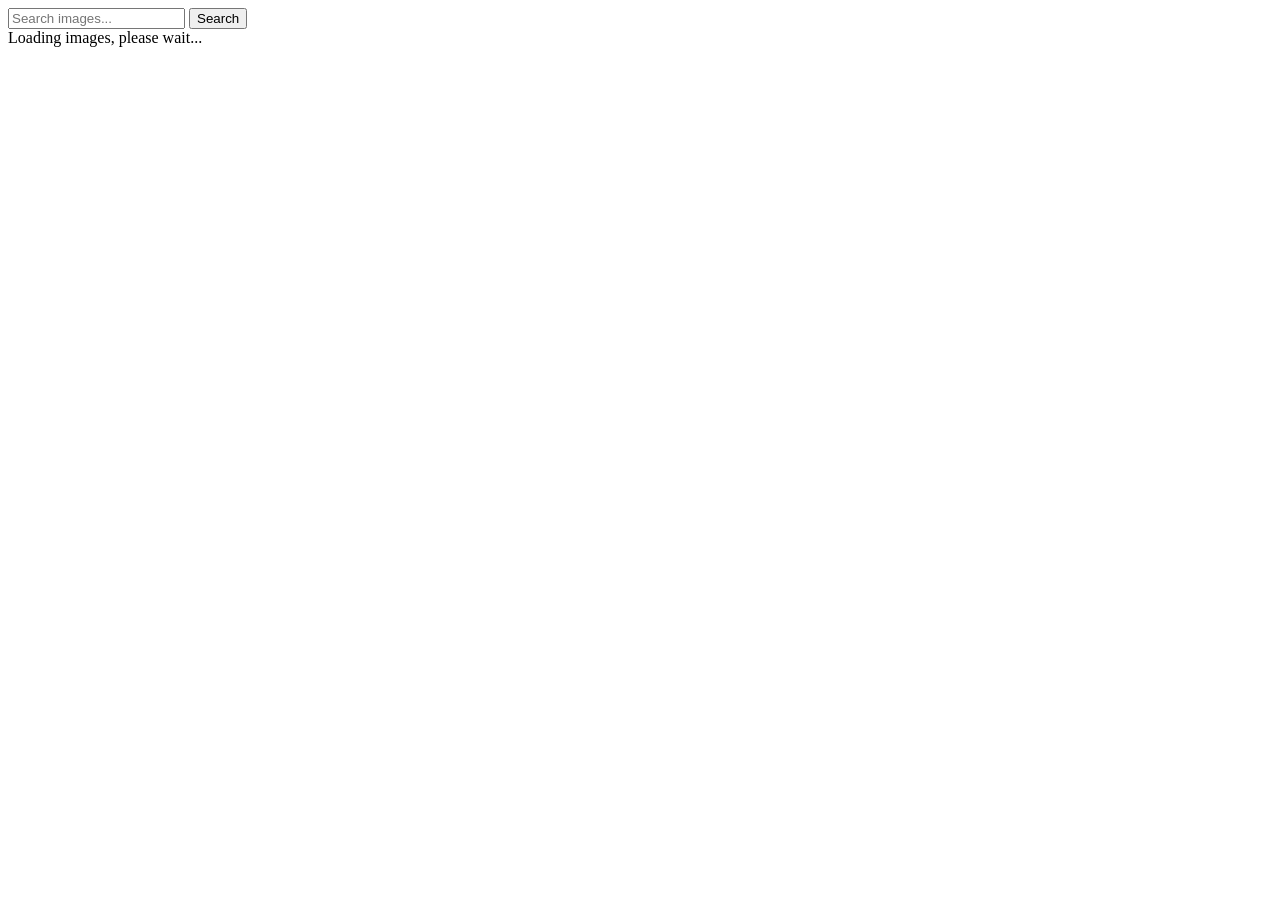
==== index.html @ 91824337 "Deploying to gh-pages from @ alex-asriian/goit-js-hw-12@02e0c8bed6f946ce7753e99620ce6b41b0066b3f 🚀" ====
<!DOCTYPE html>
<html lang="en">

<head>
  <meta charset="UTF-8" />
  <link rel="icon" type="image/svg+xml" href="/goit-js-hw-12/favicon.svg" />
  <meta name="viewport" content="width=device-width, initial-scale=1.0" />
  <title>GOIt HW-12</title>
  <script type="module" crossorigin src="/goit-js-hw-12/index.js"></script>
  <link rel="modulepreload" crossorigin href="/goit-js-hw-12/assets/vendor-BJB9CV5g.js">
  <link rel="stylesheet" crossorigin href="/goit-js-hw-12/assets/vendor-DumFYO8Z.css">
  <link rel="stylesheet" crossorigin href="/goit-js-hw-12/assets/index-CSlV2H5-.css">
</head>

<body>

  <main>
    <form class="form">
      <label>
        <input type="text" name="search-text" placeholder="Search images..." required>
      </label>
      <button type="submit">Search</button>
    </form>
    <span class="loader">Loading images, please wait...</span>
    <ul class="gallery"></ul>


  </main>



</body>

</html>
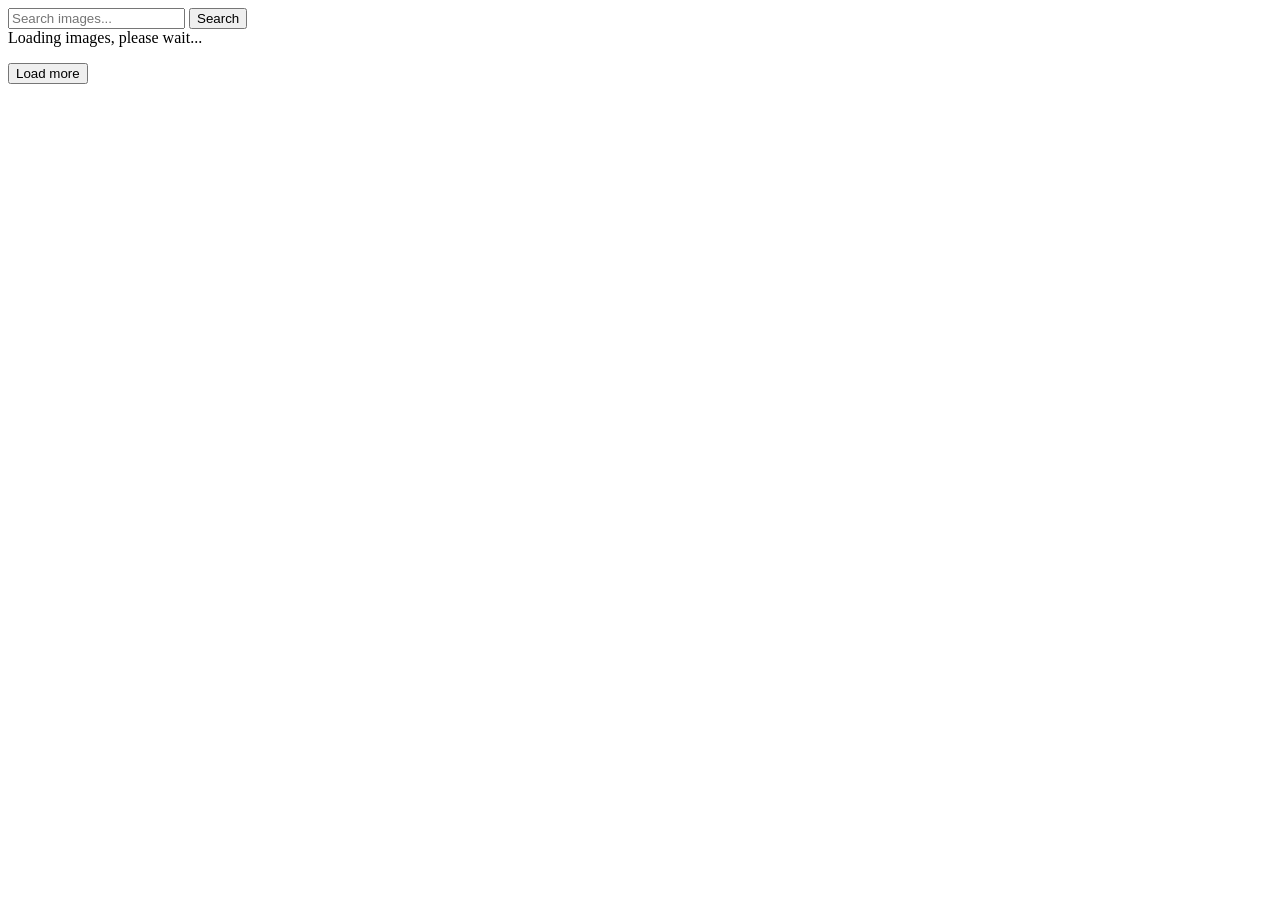
==== commit 97d8ed71: "Deploying to gh-pages from @ alex-asriian/goit-js-hw-12@d37f0701232e156053adcec2bf4e0768dcd02679 🚀" ====
--- a/index.html
+++ b/index.html
@@ -7,9 +7,9 @@
   <meta name="viewport" content="width=device-width, initial-scale=1.0" />
   <title>GOIt HW-12</title>
   <script type="module" crossorigin src="/goit-js-hw-12/index.js"></script>
-  <link rel="modulepreload" crossorigin href="/goit-js-hw-12/assets/vendor-BJB9CV5g.js">
+  <link rel="modulepreload" crossorigin href="/goit-js-hw-12/assets/vendor-BOD_307a.js">
   <link rel="stylesheet" crossorigin href="/goit-js-hw-12/assets/vendor-DumFYO8Z.css">
-  <link rel="stylesheet" crossorigin href="/goit-js-hw-12/assets/index-CSlV2H5-.css">
+  <link rel="stylesheet" crossorigin href="/goit-js-hw-12/assets/index-CcuCOPR1.css">
 </head>
 
 <body>
@@ -23,6 +23,7 @@
     </form>
     <span class="loader">Loading images, please wait...</span>
     <ul class="gallery"></ul>
+    <button type="button" class="load-more-btn is-hidden">Load more</button>
 
 
   </main>
